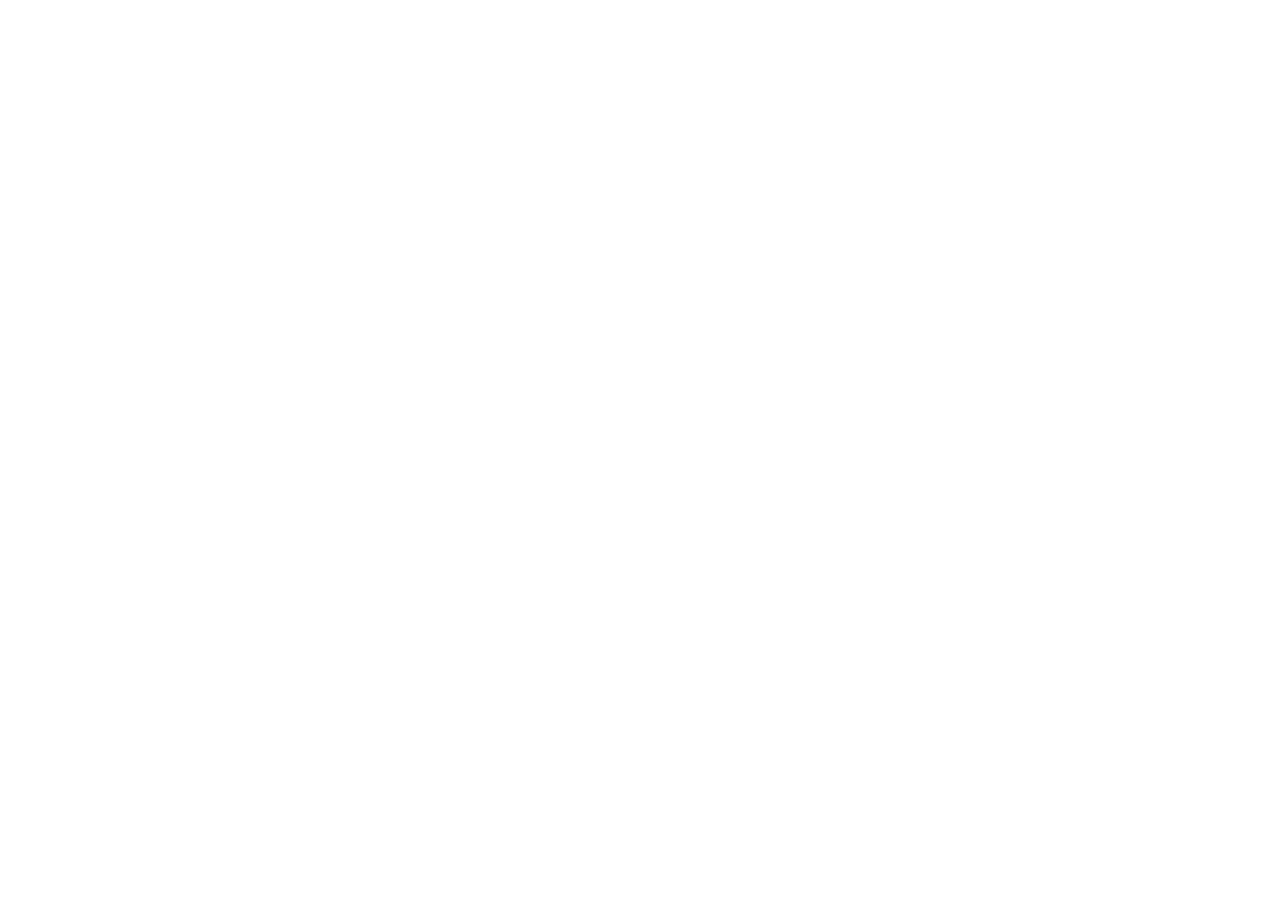
==== rock-paper-scissors-game.html @ 8353c1a8 "Logic ok. Done couting 5 rounds and show result" ====
<!DOCTYPE html>
<html>
<head>
	<meta charset="utf-8">
	<title>Rock Paper Scissors Game</title>
</head>
<body>



	<script type="text/javascript">
			
			let playerScore = 0;
			let computerScore = 0;

		// Random selection Option for the Computer
		function computerPlay(){ 
			let r = "rock";
			let p = "paper";
			let s = "scissors";
			let computerResult = Math.random(); 			
			if (computerResult <= 0.3333) {
				computerResult = r;
			} else if (computerResult > 0.3333 && computerResult <= 0.6666) {
				computerResult = p;
			} else {
				computerResult = s;
			}
			return computerResult;
		}

		//Play Single Round of the game
		function playRound(playerSelection, computerSelection){

			if ((playerSelection == "rock" && computerSelection == "paper") ||
				 (playerSelection == "paper" && computerSelection == "scissors")|| 
				 (playerSelection == "scissors" && computerSelection == "rock")){ 
				
				console.log(playerSelection + " " + computerSelection);
				computerScore ++;
				return "You lose this round!";

			} else if ((playerSelection == "rock" && computerSelection == "scissors")||
			  			 	(playerSelection == "paper" &&computerSelection == "rock") || 
			  			 	(playerSelection == "scissors" && computerSelection == "paper")) {

				console.log(playerSelection + " " + computerSelection);
				playerScore ++;
				return "You win this round!";
		
			} else if (playerSelection == computerSelection){

				console.log(playerSelection + " " + computerSelection);
				return "It's a tie";

			} else {
				return "Choose Paper, Rock or Scissors";

			}
		}
			
			function game(){	
				let roundsCount = 0;
				
				while (roundsCount <= 5){
			let playerSelection = prompt("Choose your force", "Paper - Rock - Scissors").toLowerCase();

			let computerSelection = computerPlay();
		
			console.log(playRound(playerSelection, computerSelection));
			
			console.log("Player Score: " + playerScore + " Computer Score: " + computerScore);

				roundsCount ++;
			}

			if (playerScore > computerScore) {
				console.log("You win this Game")
			} else {
				console.log("You lose this Game =(")
			}
		}
	
			// } else if (playerSelection == "paper" &&computerSelection == "rock") {
			// 	console.log(playerSelection + " " + computerSelection);

			// 	// playerScore ++;
			// 	// return "You win! Paper beats Rock";

			// } else if (playerSelection == "paper" && computerSelection == "scissors") {
			// 	console.log(playerSelection + " " + computerSelection);

			// 	// computerScore ++;
			// 	// return "You lose! Scissors beats Paper";

			// } else if (playerSelection == "scissors" && computerSelection == "paper") {
			// 	console.log(playerSelection + " " + computerSelection);

			// 	// playerScore ++;
			// 	// return "You win! Scissors beats Paper";
				
			// } else if (playerSelection == "scissors" && computerSelection == "rock") {
			// 	console.log(playerSelection + " " + computerSelection);
			// 	// computerScore ++;
			// 	// return "You lose! Rock beats Scissors";			
	</script>
</body>

</html>
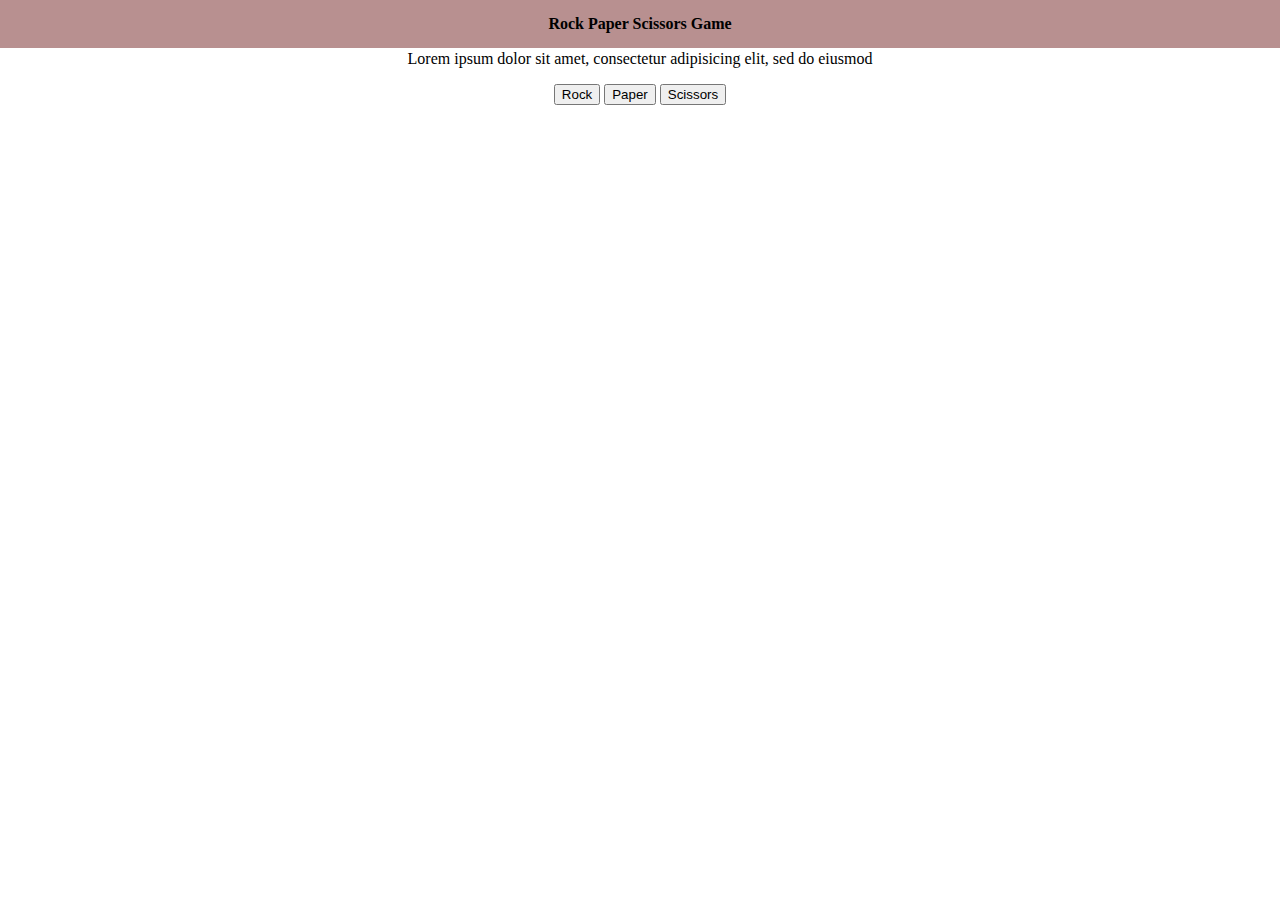
==== commit d4064f79: "Event Listeners to the buttons. Showing return in Console" ====
--- a/rock-paper-scissors-game.html
+++ b/rock-paper-scissors-game.html
@@ -2,108 +2,32 @@
 <html>
 <head>
 	<meta charset="utf-8">
+	<link rel="stylesheet" type="text/css" href="styles.css">
 	<title>Rock Paper Scissors Game</title>
 </head>
 <body>
+	<header> Rock Paper Scissors Game</header>
 
 
+<div class="content">
 
-	<script type="text/javascript">
-			
-			let playerScore = 0;
-			let computerScore = 0;
+	<div> 
+		<p>Lorem ipsum dolor sit amet, consectetur adipisicing elit, sed do
+	eiusmod 
+		</p>
 
-		// Random selection Option for the Computer
-		function computerPlay(){ 
-			let r = "rock";
-			let p = "paper";
-			let s = "scissors";
-			let computerResult = Math.random(); 			
-			if (computerResult <= 0.3333) {
-				computerResult = r;
-			} else if (computerResult > 0.3333 && computerResult <= 0.6666) {
-				computerResult = p;
-			} else {
-				computerResult = s;
-			}
-			return computerResult;
-		}
+	<button id="rock" class="playerSelection rock">Rock</button>	 
+	<button id="paper" class="playerSelection">Paper</button>	 
+	<button id="scissors" class="playerSelection">Scissors</button>	 
 
-		//Play Single Round of the game
-		function playRound(playerSelection, computerSelection){
+	</div>
+	<div class="results">
+		
+	</div>
 
-			if ((playerSelection == "rock" && computerSelection == "paper") ||
-				 (playerSelection == "paper" && computerSelection == "scissors")|| 
-				 (playerSelection == "scissors" && computerSelection == "rock")){ 
-				
-				console.log(playerSelection + " " + computerSelection);
-				computerScore ++;
-				return "You lose this round!";
+</div>
 
-			} else if ((playerSelection == "rock" && computerSelection == "scissors")||
-			  			 	(playerSelection == "paper" &&computerSelection == "rock") || 
-			  			 	(playerSelection == "scissors" && computerSelection == "paper")) {
-
-				console.log(playerSelection + " " + computerSelection);
-				playerScore ++;
-				return "You win this round!";
-		
-			} else if (playerSelection == computerSelection){
-
-				console.log(playerSelection + " " + computerSelection);
-				return "It's a tie";
-
-			} else {
-				return "Choose Paper, Rock or Scissors";
-
-			}
-		}
-			
-			function game(){	
-				let roundsCount = 0;
-				
-				while (roundsCount <= 5){
-			let playerSelection = prompt("Choose your force", "Paper - Rock - Scissors").toLowerCase();
-
-			let computerSelection = computerPlay();
-		
-			console.log(playRound(playerSelection, computerSelection));
-			
-			console.log("Player Score: " + playerScore + " Computer Score: " + computerScore);
-
-				roundsCount ++;
-			}
-
-			if (playerScore > computerScore) {
-				console.log("You win this Game")
-			} else {
-				console.log("You lose this Game =(")
-			}
-		}
-	
-			// } else if (playerSelection == "paper" &&computerSelection == "rock") {
-			// 	console.log(playerSelection + " " + computerSelection);
-
-			// 	// playerScore ++;
-			// 	// return "You win! Paper beats Rock";
-
-			// } else if (playerSelection == "paper" && computerSelection == "scissors") {
-			// 	console.log(playerSelection + " " + computerSelection);
-
-			// 	// computerScore ++;
-			// 	// return "You lose! Scissors beats Paper";
-
-			// } else if (playerSelection == "scissors" && computerSelection == "paper") {
-			// 	console.log(playerSelection + " " + computerSelection);
-
-			// 	// playerScore ++;
-			// 	// return "You win! Scissors beats Paper";
-				
-			// } else if (playerSelection == "scissors" && computerSelection == "rock") {
-			// 	console.log(playerSelection + " " + computerSelection);
-			// 	// computerScore ++;
-			// 	// return "You lose! Rock beats Scissors";			
-	</script>
+	<script src="javascript.js"></script>
 </body>
 
 </html>
--- a/styles.css
+++ b/styles.css
@@ -0,0 +1,19 @@
+header {
+	display: block;
+	position: absolute;
+	top: 0;
+	left: 0;
+	right: 0;
+	padding: 15px 0;
+	text-align: center;
+	font-family: fantasy;
+	font-weight: bold;
+	background-color: #B89090;
+}
+
+div {
+	display: block;
+	position: relative;
+	margin-top: 50px;
+	text-align: center;
+}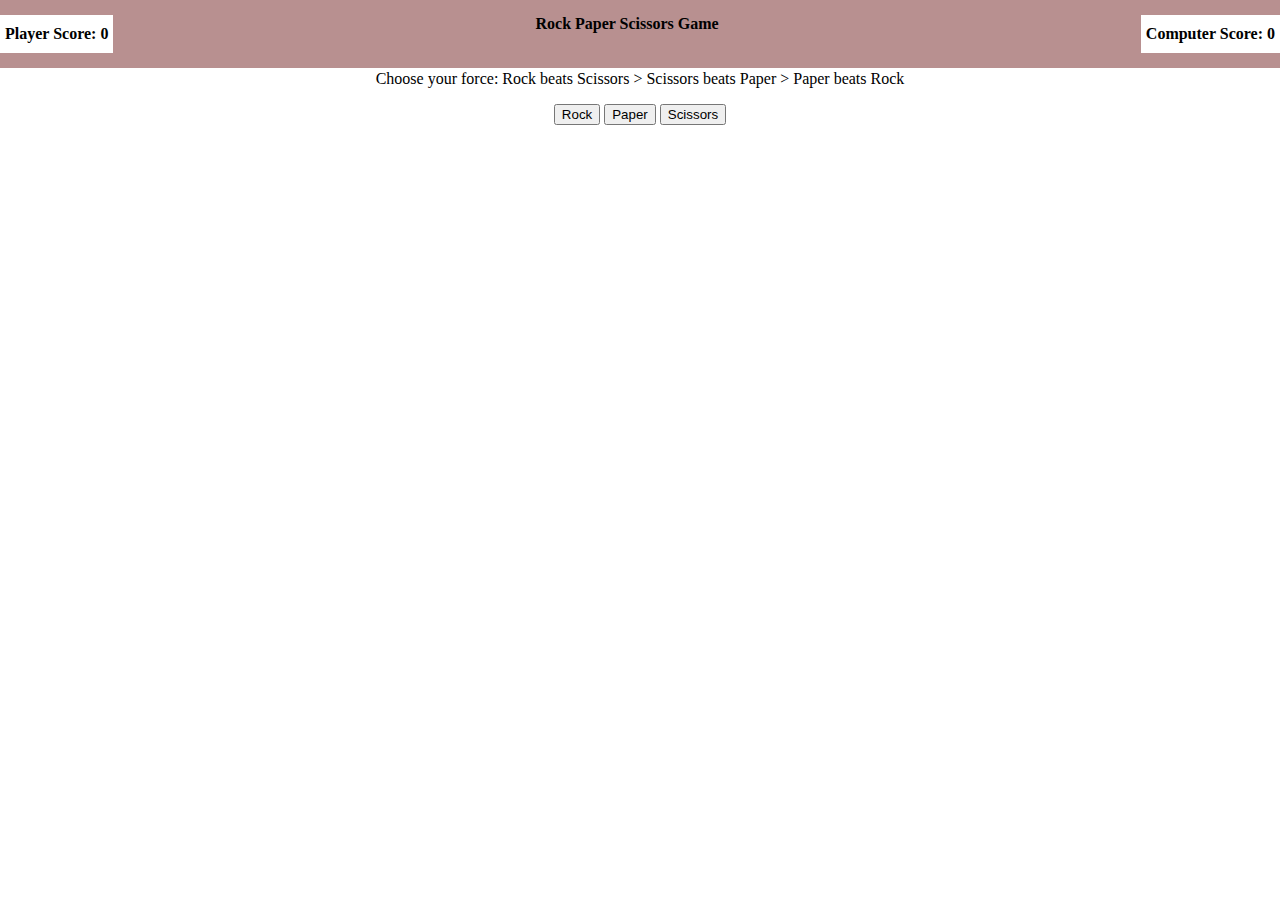
==== commit 41f497e6: "Added Score to the Header" ====
--- a/rock-paper-scissors-game.html
+++ b/rock-paper-scissors-game.html
@@ -6,17 +6,20 @@
 	<title>Rock Paper Scissors Game</title>
 </head>
 <body>
-	<header> Rock Paper Scissors Game</header>
+	<header>
+		<span class="playerScore"></span>
+		Rock Paper Scissors Game
+		<span class="computerScore"></span>
+	</header>
 
 
 <div class="content">
 
 	<div> 
-		<p>Lorem ipsum dolor sit amet, consectetur adipisicing elit, sed do
-	eiusmod 
+		<p>Choose your force: Rock beats Scissors > Scissors beats Paper > Paper beats Rock
 		</p>
 
-	<button id="rock" class="playerSelection rock">Rock</button>	 
+	<button id="rock" class="playerSelection">Rock</button>	 
 	<button id="paper" class="playerSelection">Paper</button>	 
 	<button id="scissors" class="playerSelection">Scissors</button>	 
 
--- a/styles.css
+++ b/styles.css
@@ -11,9 +11,28 @@
 	background-color: #B89090;
 }
 
-div {
+.playerScore {
+	float: left;
+	background-color: white; 
+	padding: 10px 5px;
+}
+
+.computerScore {
+	float: right;
+	background-color: white; 
+	padding: 10px 5px;
+
+}
+
+.content {
 	display: block;
 	position: relative;
-	margin-top: 50px;
+	margin-top: 70px;
 	text-align: center;
+}
+
+
+.results {
+	font-family: arial;
+	font-weight: lighter;
 }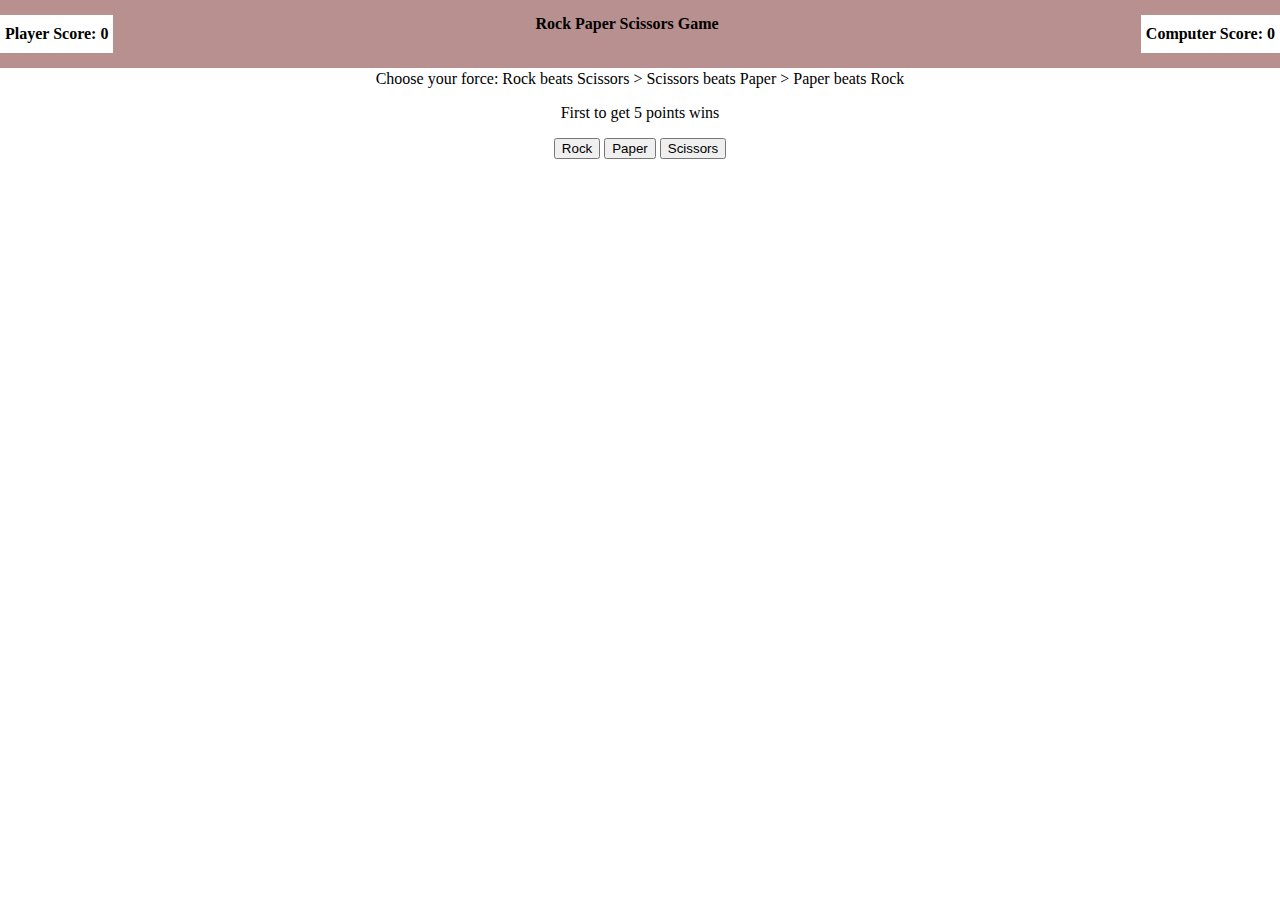
==== commit dee4d1b9: "Certainly done, though trying to figure out some code improvement." ====
--- a/rock-paper-scissors-game.html
+++ b/rock-paper-scissors-game.html
@@ -15,9 +15,10 @@
 
 <div class="content">
 
-	<div> 
+	<div class="gamePlay"> 
 		<p>Choose your force: Rock beats Scissors > Scissors beats Paper > Paper beats Rock
 		</p>
+		<p>First to get 5 points wins</p>
 
 	<button id="rock" class="playerSelection">Rock</button>	 
 	<button id="paper" class="playerSelection">Paper</button>	 
@@ -25,7 +26,7 @@
 
 	</div>
 	<div class="results">
-		
+		<!-- <p class="resultInfo"></p> -->
 	</div>
 
 </div>
--- a/styles.css
+++ b/styles.css
@@ -31,6 +31,10 @@
 	text-align: center;
 }
 
+.gamePlay {
+	margin-bottom: 15px;
+
+}
 
 .results {
 	font-family: arial;
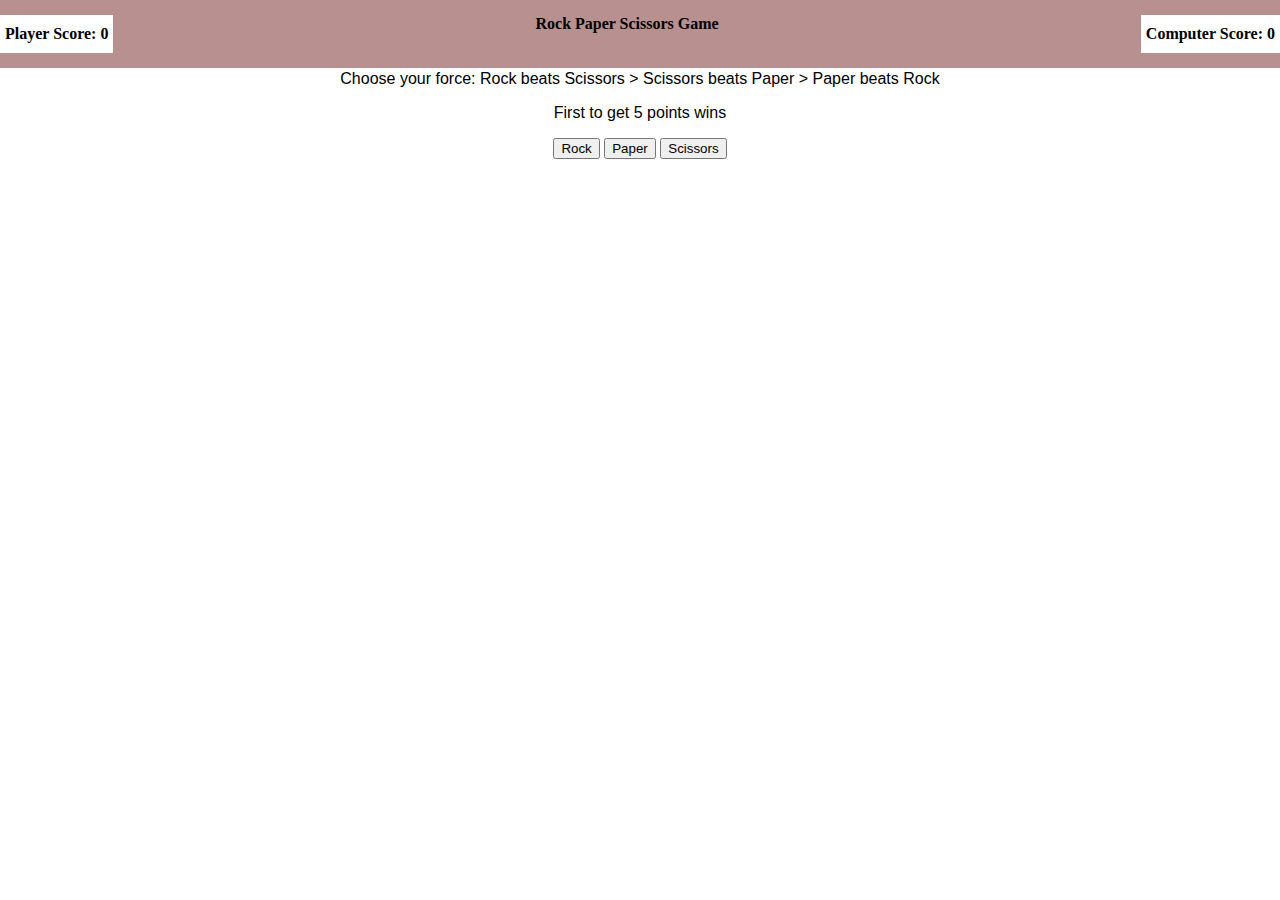
==== commit 9728762c: "Done. Will do some styles improvements in the future. =)" ====
--- a/rock-paper-scissors-game.html
+++ b/rock-paper-scissors-game.html
@@ -15,18 +15,17 @@
 
 <div class="content">
 
-	<div class="gamePlay"> 
-		<p>Choose your force: Rock beats Scissors > Scissors beats Paper > Paper beats Rock
-		</p>
+	<div class="gameplay"> 
+
+		<p>Choose your force: Rock beats Scissors > Scissors beats Paper > Paper beats Rock</p>
 		<p>First to get 5 points wins</p>
+		<button id="rock" class="playerSelection">Rock</button>	 
+		<button id="paper" class="playerSelection">Paper</button>	 
+		<button id="scissors" class="playerSelection">Scissors</button>
+	</div>
 
-	<button id="rock" class="playerSelection">Rock</button>	 
-	<button id="paper" class="playerSelection">Paper</button>	 
-	<button id="scissors" class="playerSelection">Scissors</button>	 
-
-	</div>
+	<button class="newgame hidden">New Game</button>
 	<div class="results">
-		<!-- <p class="resultInfo"></p> -->
 	</div>
 
 </div>
--- a/styles.css
+++ b/styles.css
@@ -31,12 +31,22 @@
 	text-align: center;
 }
 
-.gamePlay {
+.gameplay {
 	margin-bottom: 15px;
+	font-family: arial;
+}
 
+.hidden {
+	display: none;
+	/*margin-top: 250px;*/
 }
 
 .results {
 	font-family: arial;
 	font-weight: lighter;
+}
+
+
+.playerselection {
+	/*display: hidden;*/
 }